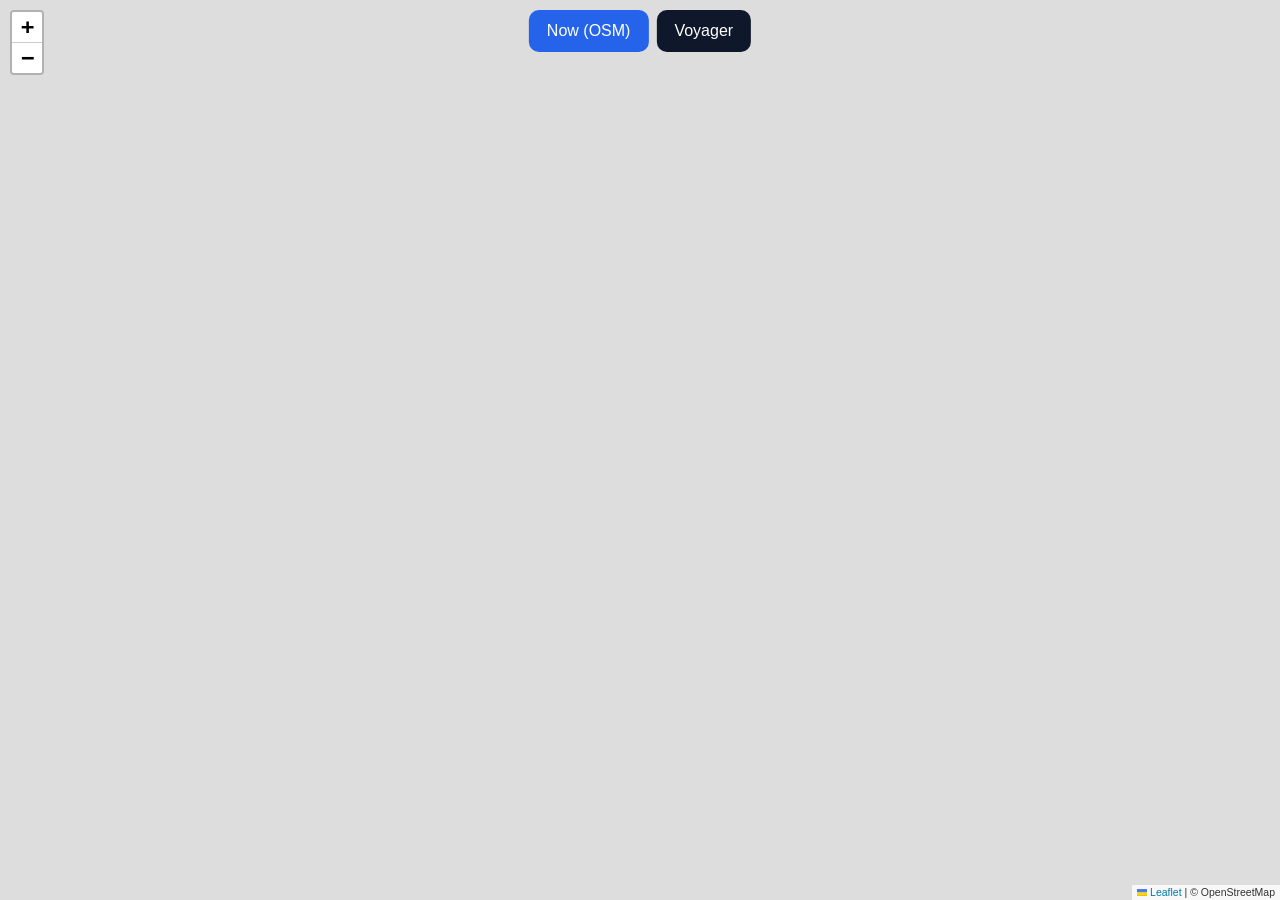
==== preview.html @ 20e66803 "Add temporary map style preview page Co-Authored-By: Claude Sonnet 5.5 <noreply@anthropic.com> Claud" ====
<!DOCTYPE html><html><head><meta charset="utf-8"><meta name="viewport" content="width=device-width,initial-scale=1">
<title>Map style preview</title><link rel="stylesheet" href="vendor/leaflet.css">
<style>html,body{margin:0;height:100%;font:14px sans-serif}#m{position:absolute;inset:0}
.b{position:absolute;z-index:1000;top:10px;left:50%;transform:translateX(-50%);display:flex;gap:8px}
.b button{padding:12px 18px;font-size:16px;border:0;border-radius:10px;background:#0f172a;color:#fff}.b button.on{background:#2563eb}</style></head>
<body><div id="m"></div><div class="b"><button id="a" class="on">Now (OSM)</button><button id="v">Voyager</button></div>
<script src="vendor/leaflet.js"></script><script>
var map=L.map('m').setView([-34.8,20.05],15);
var osm=L.tileLayer('https://tile.openstreetmap.org/{z}/{x}/{y}.png',{maxZoom:19,attribution:'© OpenStreetMap'});
var vg=L.tileLayer('https://{s}.basemaps.cartocdn.com/rastertiles/voyager/{z}/{x}/{y}{r}.png',{subdomains:'abcd',maxZoom:20,attribution:'© OpenStreetMap © CARTO'});
osm.addTo(map);
function pick(w){map.removeLayer(w?vg:osm);(w?osm:vg).remove();(w?vg:osm).addTo(map);a.className=w?'':'on';v.className=w?'on':''}
a.onclick=function(){pick(0)};v.onclick=function(){pick(1)};
</script></body></html>
---- vendor/leaflet.css ----
/* required styles */

.leaflet-pane,
.leaflet-tile,
.leaflet-marker-icon,
.leaflet-marker-shadow,
.leaflet-tile-container,
.leaflet-pane > svg,
.leaflet-pane > canvas,
.leaflet-zoom-box,
.leaflet-image-layer,
.leaflet-layer {
	position: absolute;
	left: 0;
	top: 0;
	}
.leaflet-container {
	overflow: hidden;
	}
.leaflet-tile,
.leaflet-marker-icon,
.leaflet-marker-shadow {
	-webkit-user-select: none;
	   -moz-user-select: none;
	        user-select: none;
	  -webkit-user-drag: none;
	}
/* Prevents IE11 from highlighting tiles in blue */
.leaflet-tile::selection {
	background: transparent;
}
/* Safari renders non-retina tile on retina better with this, but Chrome is worse */
.leaflet-safari .leaflet-tile {
	image-rendering: -webkit-optimize-contrast;
	}
/* hack that prevents hw layers "stretching" when loading new tiles */
.leaflet-safari .leaflet-tile-container {
	width: 1600px;
	height: 1600px;
	-webkit-transform-origin: 0 0;
	}
.leaflet-marker-icon,
.leaflet-marker-shadow {
	display: block;
	}
/* .leaflet-container svg: reset svg max-width decleration shipped in Joomla! (joomla.org) 3.x */
/* .leaflet-container img: map is broken in FF if you have max-width: 100% on tiles */
.leaflet-container .leaflet-overlay-pane svg {
	max-width: none !important;
	max-height: none !important;
	}
.leaflet-container .leaflet-marker-pane img,
.leaflet-container .leaflet-shadow-pane img,
.leaflet-container .leaflet-tile-pane img,
.leaflet-container img.leaflet-image-layer,
.leaflet-container .leaflet-tile {
	max-width: none !important;
	max-height: none !important;
	width: auto;
	padding: 0;
	}

.leaflet-container img.leaflet-tile {
	/* See: https://bugs.chromium.org/p/chromium/issues/detail?id=600120 */
	mix-blend-mode: plus-lighter;
}

.leaflet-container.leaflet-touch-zoom {
	-ms-touch-action: pan-x pan-y;
	touch-action: pan-x pan-y;
	}
.leaflet-container.leaflet-touch-drag {
	-ms-touch-action: pinch-zoom;
	/* Fallback for FF which doesn't support pinch-zoom */
	touch-action: none;
	touch-action: pinch-zoom;
}
.leaflet-container.leaflet-touch-drag.leaflet-touch-zoom {
	-ms-touch-action: none;
	touch-action: none;
}
.leaflet-container {
	-webkit-tap-highlight-color: transparent;
}
.leaflet-container a {
	-webkit-tap-highlight-color: rgba(51, 181, 229, 0.4);
}
.leaflet-tile {
	filter: inherit;
	visibility: hidden;
	}
.leaflet-tile-loaded {
	visibility: inherit;
	}
.leaflet-zoom-box {
	width: 0;
	height: 0;
	-moz-box-sizing: border-box;
	     box-sizing: border-box;
	z-index: 800;
	}
/* workaround for https://bugzilla.mozilla.org/show_bug.cgi?id=888319 */
.leaflet-overlay-pane svg {
	-moz-user-select: none;
	}

.leaflet-pane         { z-index: 400; }

.leaflet-tile-pane    { z-index: 200; }
.leaflet-overlay-pane { z-index: 400; }
.leaflet-shadow-pane  { z-index: 500; }
.leaflet-marker-pane  { z-index: 600; }
.leaflet-tooltip-pane   { z-index: 650; }
.leaflet-popup-pane   { z-index: 700; }

.leaflet-map-pane canvas { z-index: 100; }
.leaflet-map-pane svg    { z-index: 200; }

.leaflet-vml-shape {
	width: 1px;
	height: 1px;
	}
.lvml {
	behavior: url(#default#VML);
	display: inline-block;
	position: absolute;
	}


/* control positioning */

.leaflet-control {
	position: relative;
	z-index: 800;
	pointer-events: visiblePainted; /* IE 9-10 doesn't have auto */
	pointer-events: auto;
	}
.leaflet-top,
.leaflet-bottom {
	position: absolute;
	z-index: 1000;
	pointer-events: none;
	}
.leaflet-top {
	top: 0;
	}
.leaflet-right {
	right: 0;
	}
.leaflet-bottom {
	bottom: 0;
	}
.leaflet-left {
	left: 0;
	}
.leaflet-control {
	float: left;
	clear: both;
	}
.leaflet-right .leaflet-control {
	float: right;
	}
.leaflet-top .leaflet-control {
	margin-top: 10px;
	}
.leaflet-bottom .leaflet-control {
	margin-bottom: 10px;
	}
.leaflet-left .leaflet-control {
	margin-left: 10px;
	}
.leaflet-right .leaflet-control {
	margin-right: 10px;
	}


/* zoom and fade animations */

.leaflet-fade-anim .leaflet-popup {
	opacity: 0;
	-webkit-transition: opacity 0.2s linear;
	   -moz-transition: opacity 0.2s linear;
	        transition: opacity 0.2s linear;
	}
.leaflet-fade-anim .leaflet-map-pane .leaflet-popup {
	opacity: 1;
	}
.leaflet-zoom-animated {
	-webkit-transform-origin: 0 0;
	    -ms-transform-origin: 0 0;
	        transform-origin: 0 0;
	}
svg.leaflet-zoom-animated {
	will-change: transform;
}

.leaflet-zoom-anim .leaflet-zoom-animated {
	-webkit-transition: -webkit-transform 0.25s cubic-bezier(0,0,0.25,1);
	   -moz-transition:    -moz-transform 0.25s cubic-bezier(0,0,0.25,1);
	        transition:         transform 0.25s cubic-bezier(0,0,0.25,1);
	}
.leaflet-zoom-anim .leaflet-tile,
.leaflet-pan-anim .leaflet-tile {
	-webkit-transition: none;
	   -moz-transition: none;
	        transition: none;
	}

.leaflet-zoom-anim .leaflet-zoom-hide {
	visibility: hidden;
	}


/* cursors */

.leaflet-interactive {
	cursor: pointer;
	}
.leaflet-grab {
	cursor: -webkit-grab;
	cursor:    -moz-grab;
	cursor:         grab;
	}
.leaflet-crosshair,
.leaflet-crosshair .leaflet-interactive {
	cursor: crosshair;
	}
.leaflet-popup-pane,
.leaflet-control {
	cursor: auto;
	}
.leaflet-dragging .leaflet-grab,
.leaflet-dragging .leaflet-grab .leaflet-interactive,
.leaflet-dragging .leaflet-marker-draggable {
	cursor: move;
	cursor: -webkit-grabbing;
	cursor:    -moz-grabbing;
	cursor:         grabbing;
	}

/* marker & overlays interactivity */
.leaflet-marker-icon,
.leaflet-marker-shadow,
.leaflet-image-layer,
.leaflet-pane > svg path,
.leaflet-tile-container {
	pointer-events: none;
	}

.leaflet-marker-icon.leaflet-interactive,
.leaflet-image-layer.leaflet-interactive,
.leaflet-pane > svg path.leaflet-interactive,
svg.leaflet-image-layer.leaflet-interactive path {
	pointer-events: visiblePainted; /* IE 9-10 doesn't have auto */
	pointer-events: auto;
	}

/* visual tweaks */

.leaflet-container {
	background: #ddd;
	outline-offset: 1px;
	}
.leaflet-container a {
	color: #0078A8;
	}
.leaflet-zoom-box {
	border: 2px dotted #38f;
	background: rgba(255,255,255,0.5);
	}


/* general typography */
.leaflet-container {
	font-family: "Helvetica Neue", Arial, Helvetica, sans-serif;
	font-size: 12px;
	font-size: 0.75rem;
	line-height: 1.5;
	}


/* general toolbar styles */

.leaflet-bar {
	box-shadow: 0 1px 5px rgba(0,0,0,0.65);
	border-radius: 4px;
	}
.leaflet-bar a {
	background-color: #fff;
	border-bottom: 1px solid #ccc;
	width: 26px;
	height: 26px;
	line-height: 26px;
	display: block;
	text-align: center;
	text-decoration: none;
	color: black;
	}
.leaflet-bar a,
.leaflet-control-layers-toggle {
	background-position: 50% 50%;
	background-repeat: no-repeat;
	display: block;
	}
.leaflet-bar a:hover,
.leaflet-bar a:focus {
	background-color: #f4f4f4;
	}
.leaflet-bar a:first-child {
	border-top-left-radius: 4px;
	border-top-right-radius: 4px;
	}
.leaflet-bar a:last-child {
	border-bottom-left-radius: 4px;
	border-bottom-right-radius: 4px;
	border-bottom: none;
	}
.leaflet-bar a.leaflet-disabled {
	cursor: default;
	background-color: #f4f4f4;
	color: #bbb;
	}

.leaflet-touch .leaflet-bar a {
	width: 30px;
	height: 30px;
	line-height: 30px;
	}
.leaflet-touch .leaflet-bar a:first-child {
	border-top-left-radius: 2px;
	border-top-right-radius: 2px;
	}
.leaflet-touch .leaflet-bar a:last-child {
	border-bottom-left-radius: 2px;
	border-bottom-right-radius: 2px;
	}

/* zoom control */

.leaflet-control-zoom-in,
.leaflet-control-zoom-out {
	font: bold 18px 'Lucida Console', Monaco, monospace;
	text-indent: 1px;
	}

.leaflet-touch .leaflet-control-zoom-in, .leaflet-touch .leaflet-control-zoom-out  {
	font-size: 22px;
	}


/* layers control */

.leaflet-control-layers {
	box-shadow: 0 1px 5px rgba(0,0,0,0.4);
	background: #fff;
	border-radius: 5px;
	}
.leaflet-control-layers-toggle {
	background-image: url(images/layers.png);
	width: 36px;
	height: 36px;
	}
.leaflet-retina .leaflet-control-layers-toggle {
	background-image: url(images/layers-2x.png);
	background-size: 26px 26px;
	}
.leaflet-touch .leaflet-control-layers-toggle {
	width: 44px;
	height: 44px;
	}
.leaflet-control-layers .leaflet-control-layers-list,
.leaflet-control-layers-expanded .leaflet-control-layers-toggle {
	display: none;
	}
.leaflet-control-layers-expanded .leaflet-control-layers-list {
	display: block;
	position: relative;
	}
.leaflet-control-layers-expanded {
	padding: 6px 10px 6px 6px;
	color: #333;
	background: #fff;
	}
.leaflet-control-layers-scrollbar {
	overflow-y: scroll;
	overflow-x: hidden;
	padding-right: 5px;
	}
.leaflet-control-layers-selector {
	margin-top: 2px;
	position: relative;
	top: 1px;
	}
.leaflet-control-layers label {
	display: block;
	font-size: 13px;
	font-size: 1.08333em;
	}
.leaflet-control-layers-separator {
	height: 0;
	border-top: 1px solid #ddd;
	margin: 5px -10px 5px -6px;
	}

/* Default icon URLs */
.leaflet-default-icon-path { /* used only in path-guessing heuristic, see L.Icon.Default */
	background-image: url(images/marker-icon.png);
	}


/* attribution and scale controls */

.leaflet-container .leaflet-control-attribution {
	background: #fff;
	background: rgba(255, 255, 255, 0.8);
	margin: 0;
	}
.leaflet-control-attribution,
.leaflet-control-scale-line {
	padding: 0 5px;
	color: #333;
	line-height: 1.4;
	}
.leaflet-control-attribution a {
	text-decoration: none;
	}
.leaflet-control-attribution a:hover,
.leaflet-control-attribution a:focus {
	text-decoration: underline;
	}
.leaflet-attribution-flag {
	display: inline !important;
	vertical-align: baseline !important;
	width: 1em;
	height: 0.6669em;
	}
.leaflet-left .leaflet-control-scale {
	margin-left: 5px;
	}
.leaflet-bottom .leaflet-control-scale {
	margin-bottom: 5px;
	}
.leaflet-control-scale-line {
	border: 2px solid #777;
	border-top: none;
	line-height: 1.1;
	padding: 2px 5px 1px;
	white-space: nowrap;
	-moz-box-sizing: border-box;
	     box-sizing: border-box;
	background: rgba(255, 255, 255, 0.8);
	text-shadow: 1px 1px #fff;
	}
.leaflet-control-scale-line:not(:first-child) {
	border-top: 2px solid #777;
	border-bottom: none;
	margin-top: -2px;
	}
.leaflet-control-scale-line:not(:first-child):not(:last-child) {
	border-bottom: 2px solid #777;
	}

.leaflet-touch .leaflet-control-attribution,
.leaflet-touch .leaflet-control-layers,
.leaflet-touch .leaflet-bar {
	box-shadow: none;
	}
.leaflet-touch .leaflet-control-layers,
.leaflet-touch .leaflet-bar {
	border: 2px solid rgba(0,0,0,0.2);
	background-clip: padding-box;
	}


/* popup */

.leaflet-popup {
	position: absolute;
	text-align: center;
	margin-bottom: 20px;
	}
.leaflet-popup-content-wrapper {
	padding: 1px;
	text-align: left;
	border-radius: 12px;
	}
.leaflet-popup-content {
	margin: 13px 24px 13px 20px;
	line-height: 1.3;
	font-size: 13px;
	font-size: 1.08333em;
	min-height: 1px;
	}
.leaflet-popup-content p {
	margin: 17px 0;
	margin: 1.3em 0;
	}
.leaflet-popup-tip-container {
	width: 40px;
	height: 20px;
	position: absolute;
	left: 50%;
	margin-top: -1px;
	margin-left: -20px;
	overflow: hidden;
	pointer-events: none;
	}
.leaflet-popup-tip {
	width: 17px;
	height: 17px;
	padding: 1px;

	margin: -10px auto 0;
	pointer-events: auto;

	-webkit-transform: rotate(45deg);
	   -moz-transform: rotate(45deg);
	    -ms-transform: rotate(45deg);
	        transform: rotate(45deg);
	}
.leaflet-popup-content-wrapper,
.leaflet-popup-tip {
	background: white;
	color: #333;
	box-shadow: 0 3px 14px rgba(0,0,0,0.4);
	}
.leaflet-container a.leaflet-popup-close-button {
	position: absolute;
	top: 0;
	right: 0;
	border: none;
	text-align: center;
	width: 24px;
	height: 24px;
	font: 16px/24px Tahoma, Verdana, sans-serif;
	color: #757575;
	text-decoration: none;
	background: transparent;
	}
.leaflet-container a.leaflet-popup-close-button:hover,
.leaflet-container a.leaflet-popup-close-button:focus {
	color: #585858;
	}
.leaflet-popup-scrolled {
	overflow: auto;
	}

.leaflet-oldie .leaflet-popup-content-wrapper {
	-ms-zoom: 1;
	}
.leaflet-oldie .leaflet-popup-tip {
	width: 24px;
	margin: 0 auto;

	-ms-filter: "progid:DXImageTransform.Microsoft.Matrix(M11=0.70710678, M12=0.70710678, M21=-0.70710678, M22=0.70710678)";
	filter: progid:DXImageTransform.Microsoft.Matrix(M11=0.70710678, M12=0.70710678, M21=-0.70710678, M22=0.70710678);
	}

.leaflet-oldie .leaflet-control-zoom,
.leaflet-oldie .leaflet-control-layers,
.leaflet-oldie .leaflet-popup-content-wrapper,
.leaflet-oldie .leaflet-popup-tip {
	border: 1px solid #999;
	}


/* div icon */

.leaflet-div-icon {
	background: #fff;
	border: 1px solid #666;
	}


/* Tooltip */
/* Base styles for the element that has a tooltip */
.leaflet-tooltip {
	position: absolute;
	padding: 6px;
	background-color: #fff;
	border: 1px solid #fff;
	border-radius: 3px;
	color: #222;
	white-space: nowrap;
	-webkit-user-select: none;
	-moz-user-select: none;
	-ms-user-select: none;
	user-select: none;
	pointer-events: none;
	box-shadow: 0 1px 3px rgba(0,0,0,0.4);
	}
.leaflet-tooltip.leaflet-interactive {
	cursor: pointer;
	pointer-events: auto;
	}
.leaflet-tooltip-top:before,
.leaflet-tooltip-bottom:before,
.leaflet-tooltip-left:before,
.leaflet-tooltip-right:before {
	position: absolute;
	pointer-events: none;
	border: 6px solid transparent;
	background: transparent;
	content: "";
	}

/* Directions */

.leaflet-tooltip-bottom {
	margin-top: 6px;
}
.leaflet-tooltip-top {
	margin-top: -6px;
}
.leaflet-tooltip-bottom:before,
.leaflet-tooltip-top:before {
	left: 50%;
	margin-left: -6px;
	}
.leaflet-tooltip-top:before {
	bottom: 0;
	margin-bottom: -12px;
	border-top-color: #fff;
	}
.leaflet-tooltip-bottom:before {
	top: 0;
	margin-top: -12px;
	margin-left: -6px;
	border-bottom-color: #fff;
	}
.leaflet-tooltip-left {
	margin-left: -6px;
}
.leaflet-tooltip-right {
	margin-left: 6px;
}
.leaflet-tooltip-left:before,
.leaflet-tooltip-right:before {
	top: 50%;
	margin-top: -6px;
	}
.leaflet-tooltip-left:before {
	right: 0;
	margin-right: -12px;
	border-left-color: #fff;
	}
.leaflet-tooltip-right:before {
	left: 0;
	margin-left: -12px;
	border-right-color: #fff;
	}

/* Printing */

@media print {
	/* Prevent printers from removing background-images of controls. */
	.leaflet-control {
		-webkit-print-color-adjust: exact;
		print-color-adjust: exact;
		}
	}
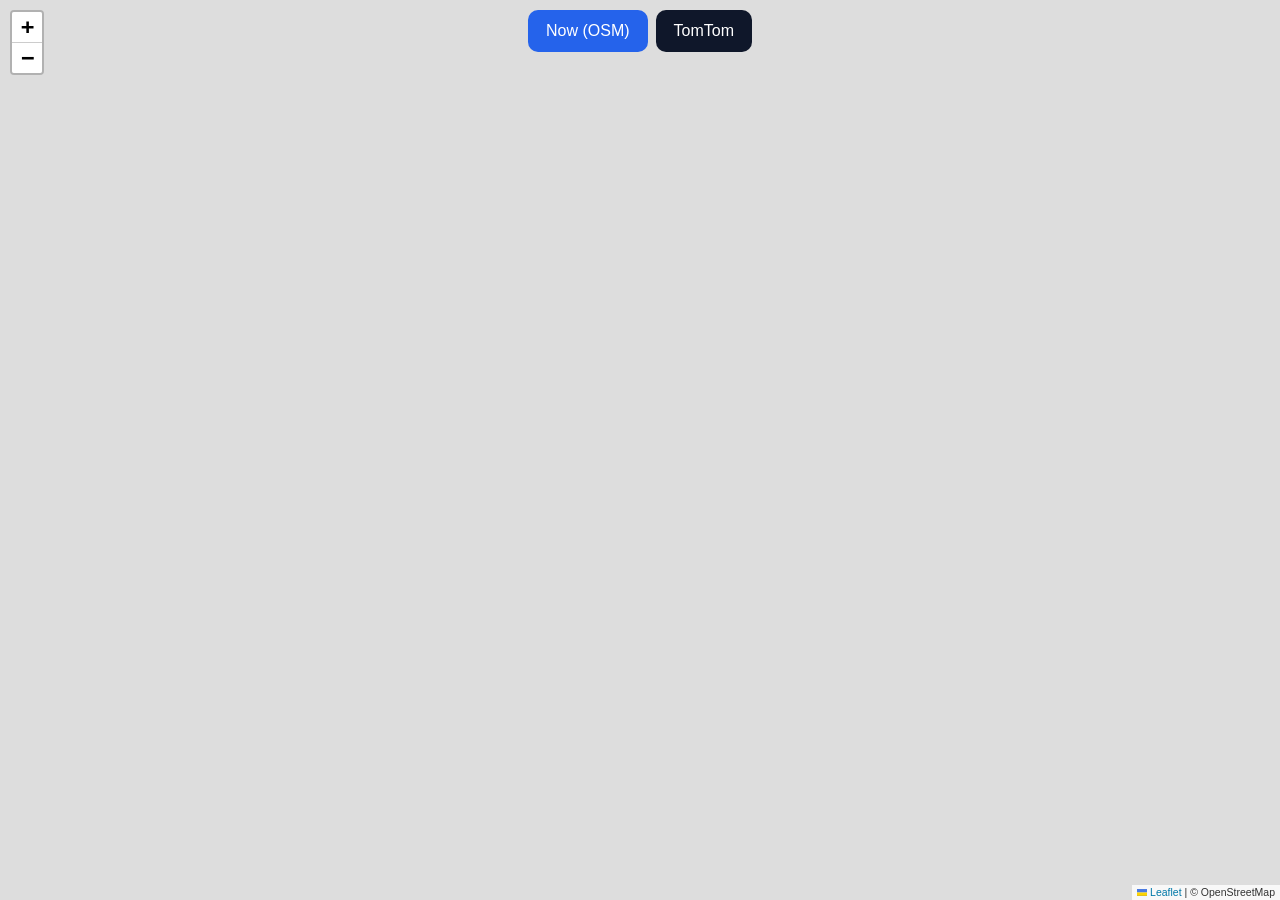
==== commit a9dfd562: "Preview: TomTom tiles instead of Carto Co-Authored-By: Claude Sonnet 5.5 <noreply@anthropic.com> Cla" ====
--- a/preview.html
+++ b/preview.html
@@ -3,11 +3,13 @@
 <style>html,body{margin:0;height:100%;font:14px sans-serif}#m{position:absolute;inset:0}
 .b{position:absolute;z-index:1000;top:10px;left:50%;transform:translateX(-50%);display:flex;gap:8px}
 .b button{padding:12px 18px;font-size:16px;border:0;border-radius:10px;background:#0f172a;color:#fff}.b button.on{background:#2563eb}</style></head>
-<body><div id="m"></div><div class="b"><button id="a" class="on">Now (OSM)</button><button id="v">Voyager</button></div>
+<body><div id="m"></div><div class="b"><button id="a" class="on">Now (OSM)</button><button id="v">TomTom</button></div>
 <script src="vendor/leaflet.js"></script><script>
 var map=L.map('m').setView([-34.8,20.05],15);
 var osm=L.tileLayer('https://tile.openstreetmap.org/{z}/{x}/{y}.png',{maxZoom:19,attribution:'© OpenStreetMap'});
-var vg=L.tileLayer('https://{s}.basemaps.cartocdn.com/rastertiles/voyager/{z}/{x}/{y}{r}.png',{subdomains:'abcd',maxZoom:20,attribution:'© OpenStreetMap © CARTO'});
+var k='';try{k=localStorage.getItem('yb-maps-tomtom-key')||''}catch(e){}
+var vg=L.tileLayer('https://api.tomtom.com/map/1/tile/basic/main/{z}/{x}/{y}.png?key='+encodeURIComponent(k)+'&tileSize=256',{maxZoom:22,attribution:'© TomTom'});
+if(!k)document.title='No TomTom key saved in this browser';
 osm.addTo(map);
 function pick(w){map.removeLayer(w?vg:osm);(w?osm:vg).remove();(w?vg:osm).addTo(map);a.className=w?'':'on';v.className=w?'on':''}
 a.onclick=function(){pick(0)};v.onclick=function(){pick(1)};
